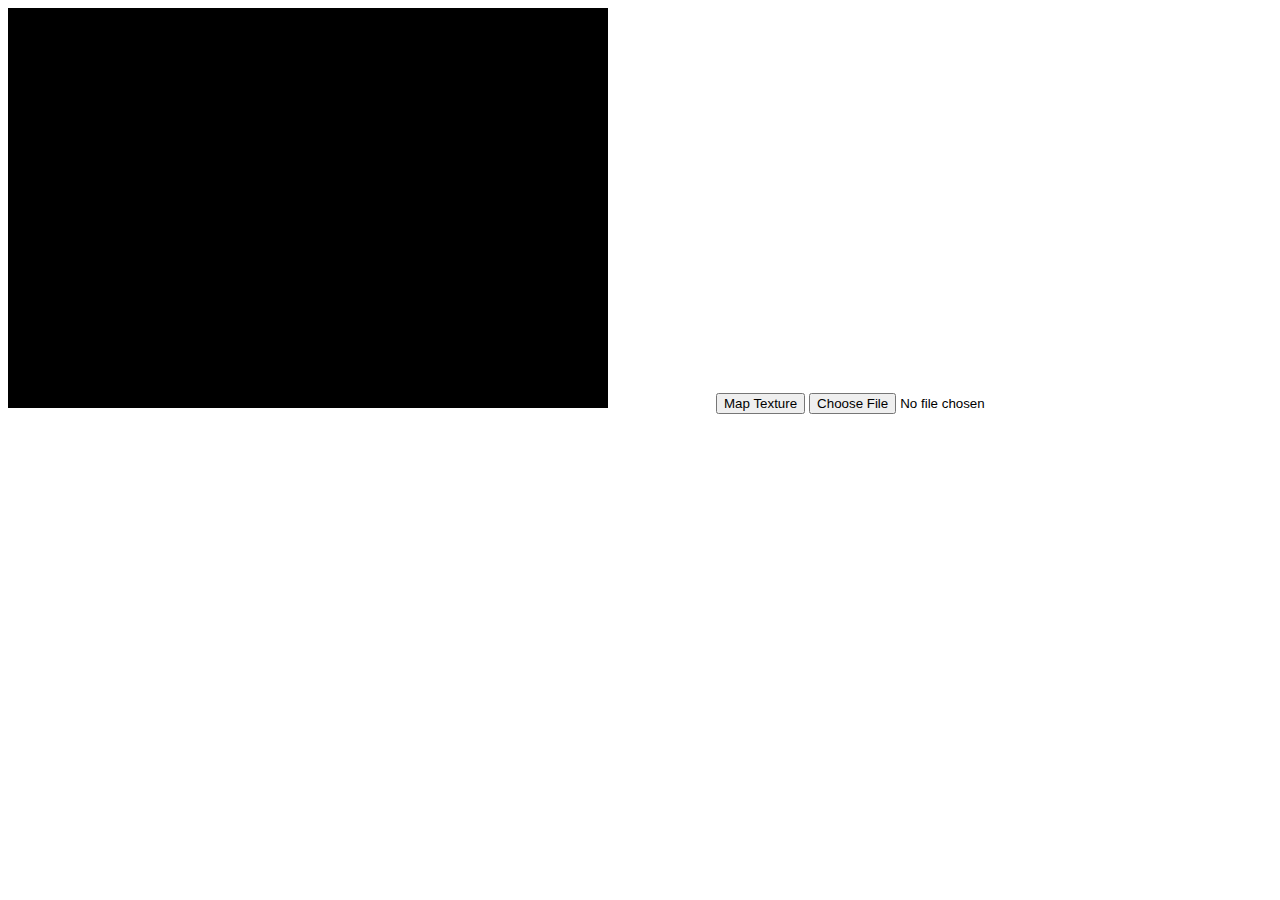
==== texmap/index.html @ e95694f3 "Texture Mapping on A Box." ====
<html>
<head>
  <title>TeXMap</title>
  <link href="css/main.css" rel="stylesheet" />
</head>
<body>
  <canvas id="result-canvas"></canvas>
  <canvas id="texture-canvas"></canvas>
  <button id="map-button">Map Texture</button>
  <input type="file" id="texture-image" />
  <script src="js/three.js"></script>
  <script src="js/OrbitControls.js"></script>
  <script type="text/javascript" src="js/main.js"></script>
</body>
</html>
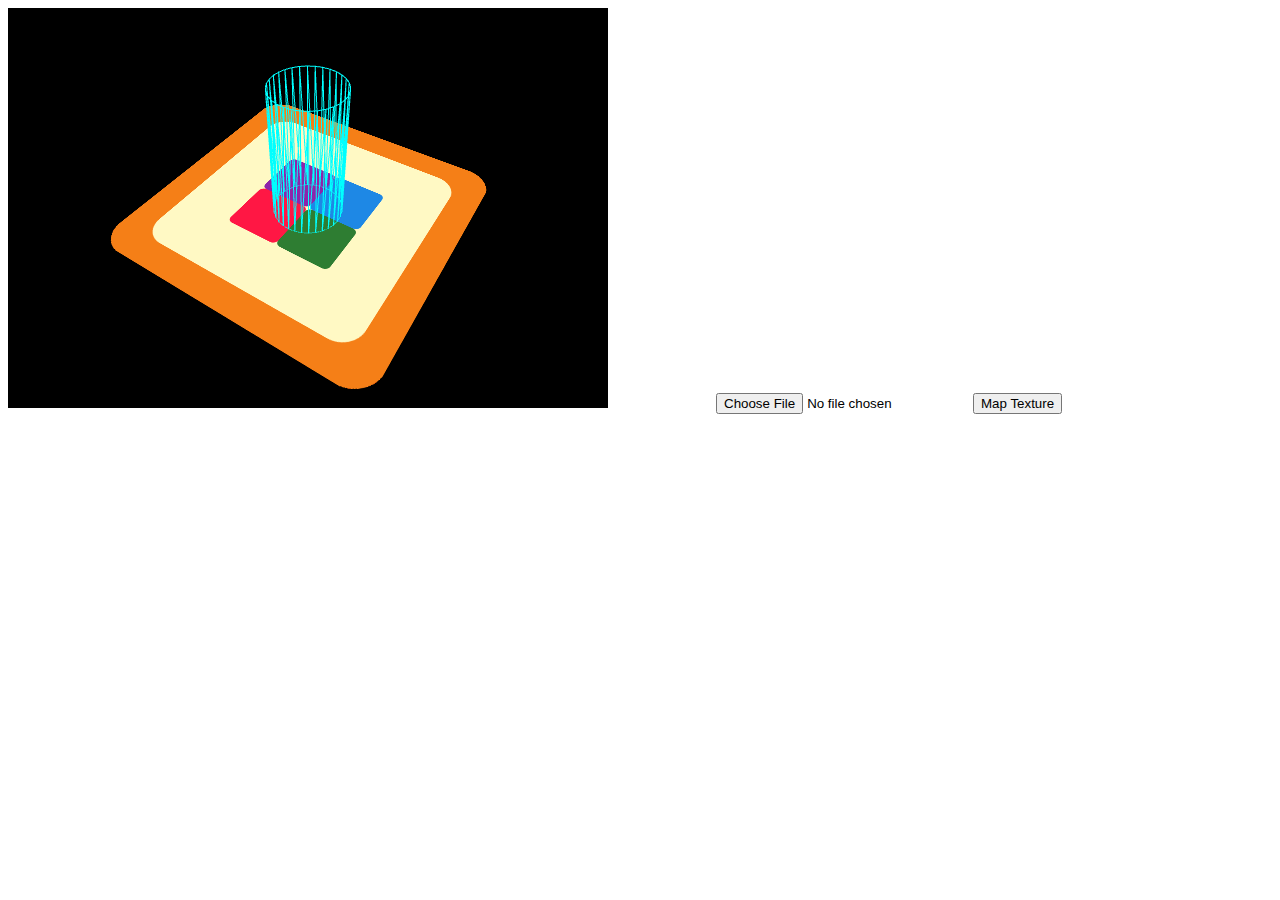
==== commit a9565d37: "Reposition button" ====
--- a/texmap/index.html
+++ b/texmap/index.html
@@ -6,8 +6,8 @@
 <body>
   <canvas id="result-canvas"></canvas>
   <canvas id="texture-canvas"></canvas>
+  <input type="file" id="texture-image" />
   <button id="map-button">Map Texture</button>
-  <input type="file" id="texture-image" />
   <script src="js/three.js"></script>
   <script src="js/OrbitControls.js"></script>
   <script type="text/javascript" src="js/main.js"></script>
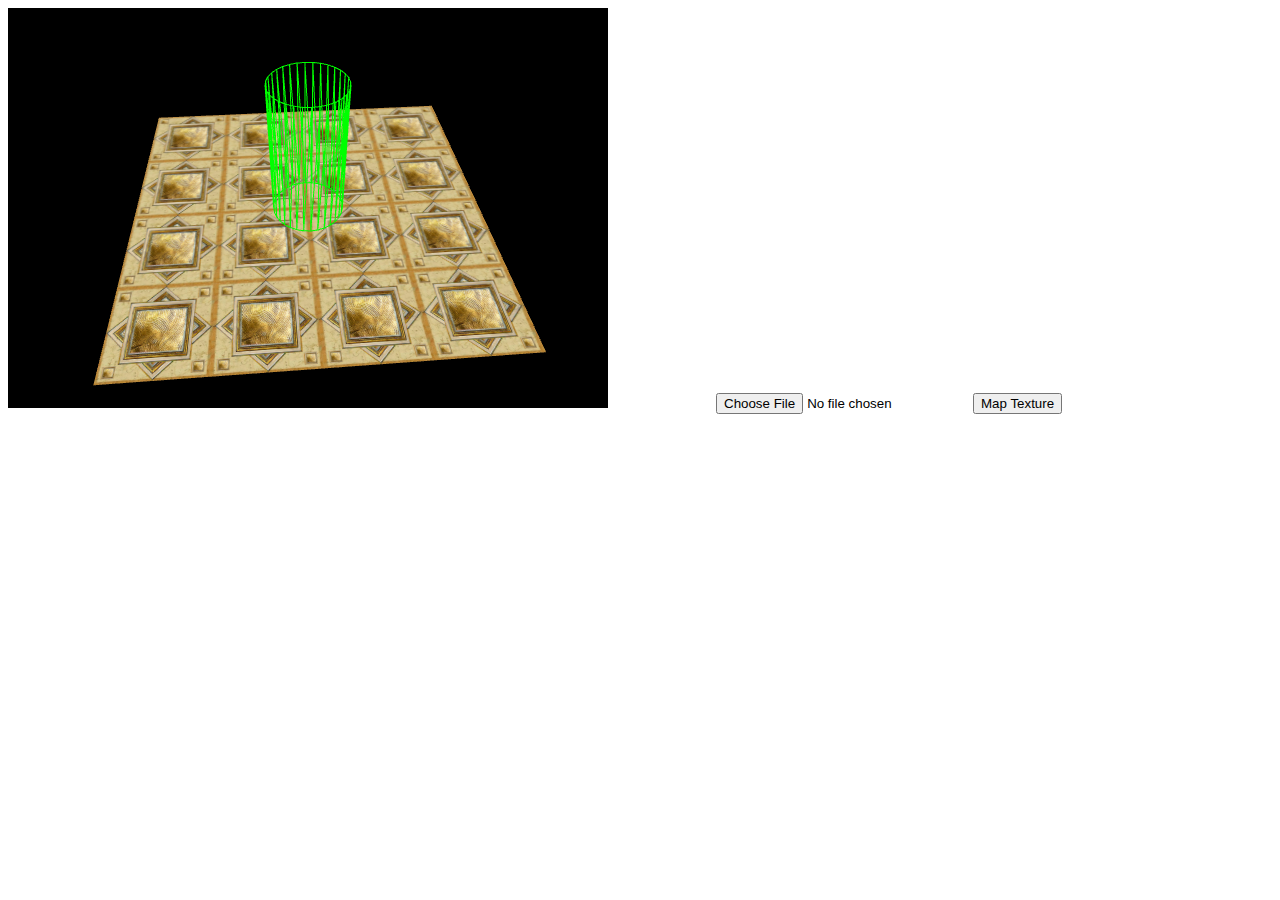
==== commit 31750b9b: "Use Tween animation mechanism" ====
--- a/texmap/index.html
+++ b/texmap/index.html
@@ -9,6 +9,7 @@
   <input type="file" id="texture-image" />
   <button id="map-button">Map Texture</button>
   <script src="js/three.js"></script>
+  <script src="js/Tween.js"></script>
   <script src="js/OrbitControls.js"></script>
   <script type="text/javascript" src="js/main.js"></script>
 </body>
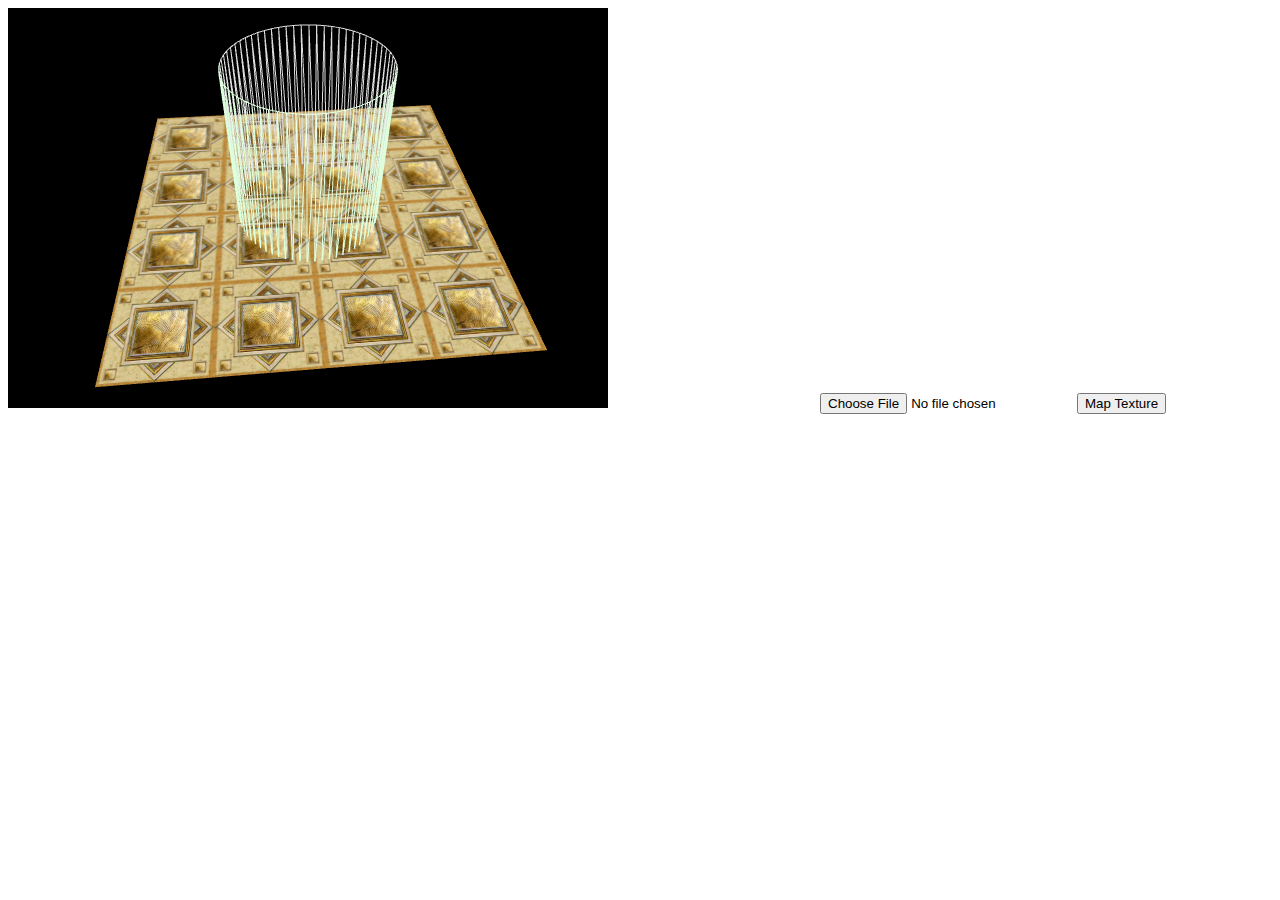
==== commit 6694be58: "Bump Mapping for simple texture" ====
--- a/texmap/index.html
+++ b/texmap/index.html
@@ -6,6 +6,7 @@
 <body>
   <canvas id="result-canvas"></canvas>
   <canvas id="texture-canvas"></canvas>
+  <canvas id="bumpmap-canvas"></canvas>
   <input type="file" id="texture-image" />
   <button id="map-button">Map Texture</button>
   <script src="js/three.js"></script>
